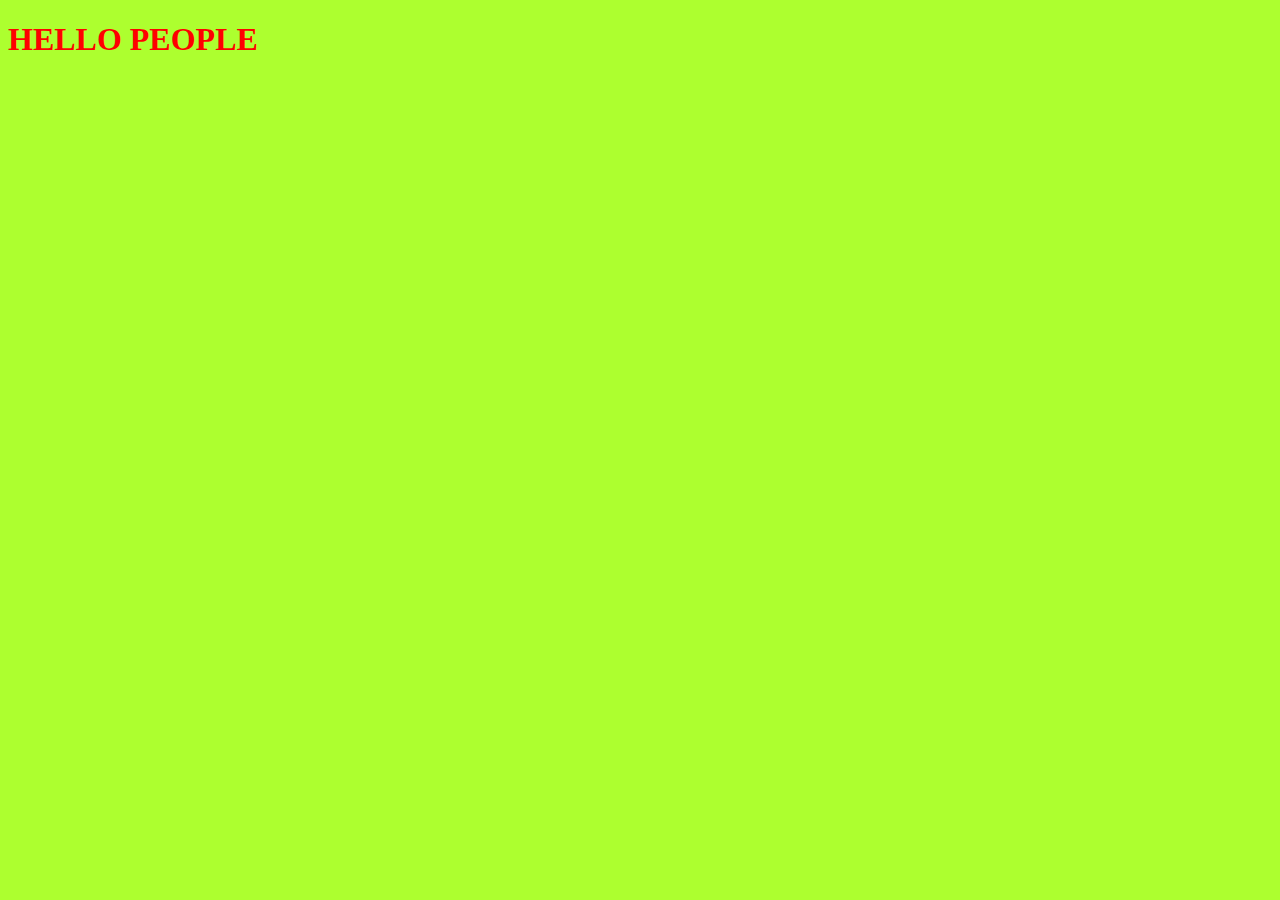
==== src/ejercicio1/index.html @ a11d153c "Ejercicio 1 Terminado" ====
<!DOCTYPE html>
<html lang="en">
<head>
    <meta charset="UTF-8">
    <meta http-equiv="X-UA-Compatible" content="IE=edge">
    <meta name="viewport" content="width=device-width, initial-scale=1.0">
    <title>Ejercicio 1</title>
    <link rel="stylesheet" href="../ejercicio1/css/styles.css">
</head>
<body>
    
    <section id="ex1"></section>
    <script src="../ejercicio1/js/ej1.js"></script>
</body>
</html>
---- src/ejercicio1/css/styles.css ----
@import url(ej1.css);

body {
 background: greenyellow;
}
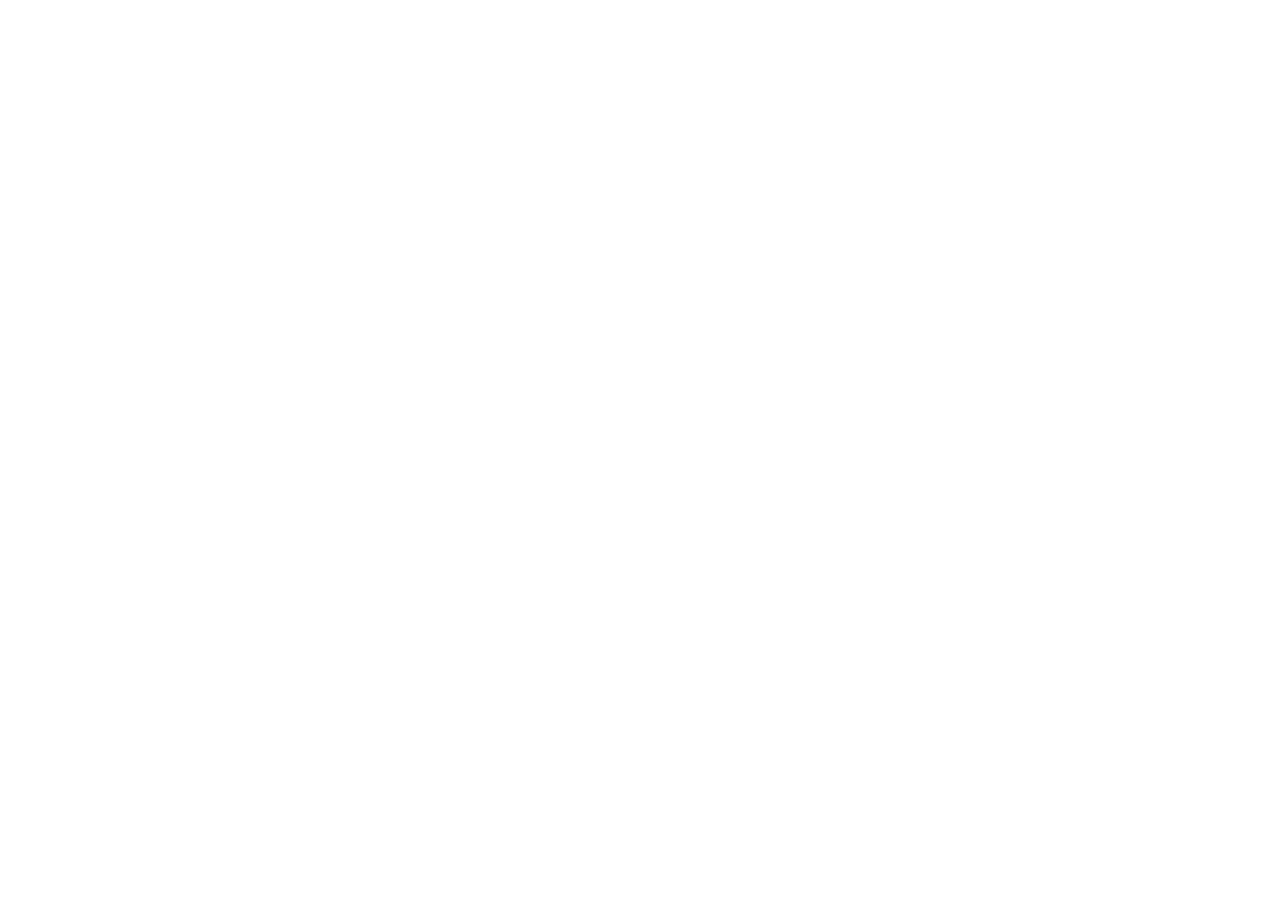
==== commit c561f4ce: "Add files via upload" ====
--- a/src/ejercicio1/index.html
+++ b/src/ejercicio1/index.html
@@ -1,15 +1,15 @@
-<!DOCTYPE html>
-<html lang="en">
-<head>
-    <meta charset="UTF-8">
-    <meta http-equiv="X-UA-Compatible" content="IE=edge">
-    <meta name="viewport" content="width=device-width, initial-scale=1.0">
-    <title>Ejercicio 1</title>
-    <link rel="stylesheet" href="../ejercicio1/css/styles.css">
-</head>
-<body>
-    
-    <section id="ex1"></section>
-    <script src="../ejercicio1/js/ej1.js"></script>
-</body>
+<!DOCTYPE html>
+<html lang="en">
+<head>
+    <meta charset="UTF-8">
+    <meta http-equiv="X-UA-Compatible" content="IE=edge">
+    <meta name="viewport" content="width=device-width, initial-scale=1.0">
+    <title>Ejercicio 1</title>
+    <link rel="stylesheet" href="../css/styles.css">
+</head>
+<body>
+    
+    <h1 id="hello"></h1>
+    <script src="../js/ej1.js"></script>
+</body>
 </html>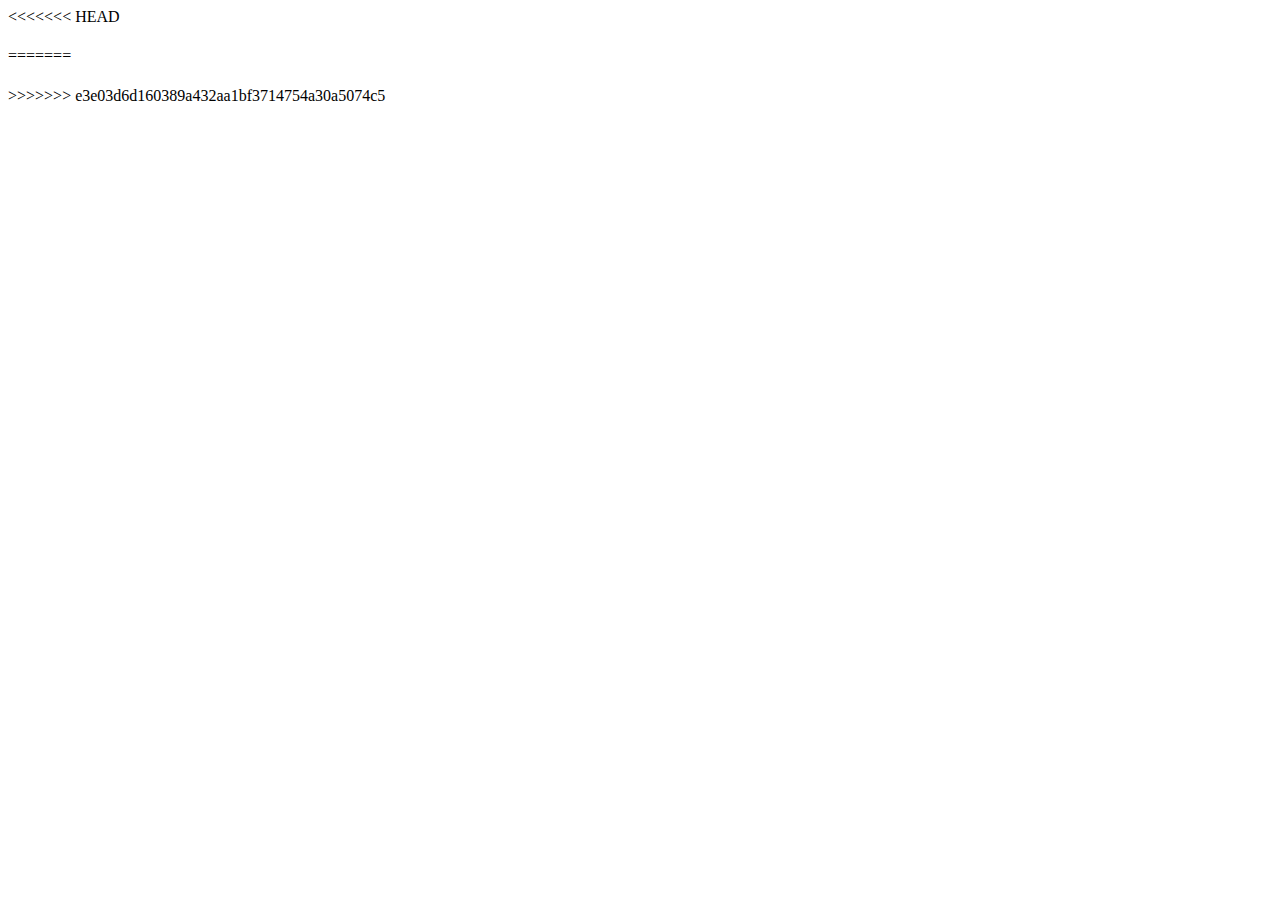
==== commit b7d7087f: "Merge branch 'main' of https://github.com/j1t077/JavaScript_Ejercicios" ====
--- a/src/ejercicio1/index.html
+++ b/src/ejercicio1/index.html
@@ -1,15 +1,33 @@
-<!DOCTYPE html>
-<html lang="en">
-<head>
-    <meta charset="UTF-8">
-    <meta http-equiv="X-UA-Compatible" content="IE=edge">
-    <meta name="viewport" content="width=device-width, initial-scale=1.0">
-    <title>Ejercicio 1</title>
-    <link rel="stylesheet" href="../css/styles.css">
-</head>
-<body>
-    
-    <h1 id="hello"></h1>
-    <script src="../js/ej1.js"></script>
-</body>
-</html>+<<<<<<< HEAD
+<!DOCTYPE html>
+<html lang="en">
+<head>
+    <meta charset="UTF-8">
+    <meta http-equiv="X-UA-Compatible" content="IE=edge">
+    <meta name="viewport" content="width=device-width, initial-scale=1.0">
+    <title>Ejercicio 1</title>
+    <link rel="stylesheet" href="../css/styles.css">
+</head>
+<body>
+    
+    <h1 id="hello"></h1>
+    <script src="../js/ej1.js"></script>
+</body>
+</html>
+=======
+<!DOCTYPE html>
+<html lang="en">
+<head>
+    <meta charset="UTF-8">
+    <meta http-equiv="X-UA-Compatible" content="IE=edge">
+    <meta name="viewport" content="width=device-width, initial-scale=1.0">
+    <title>Hello JavaScript</title>
+    <link rel="stylesheet" href="../css/styles.css">
+</head>
+<body>
+    
+    <h1 id="hello"></h1>
+    <script src="../js/ej1.js"></script>
+</body>
+</html>
+>>>>>>> e3e03d6d160389a432aa1bf3714754a30a5074c5
